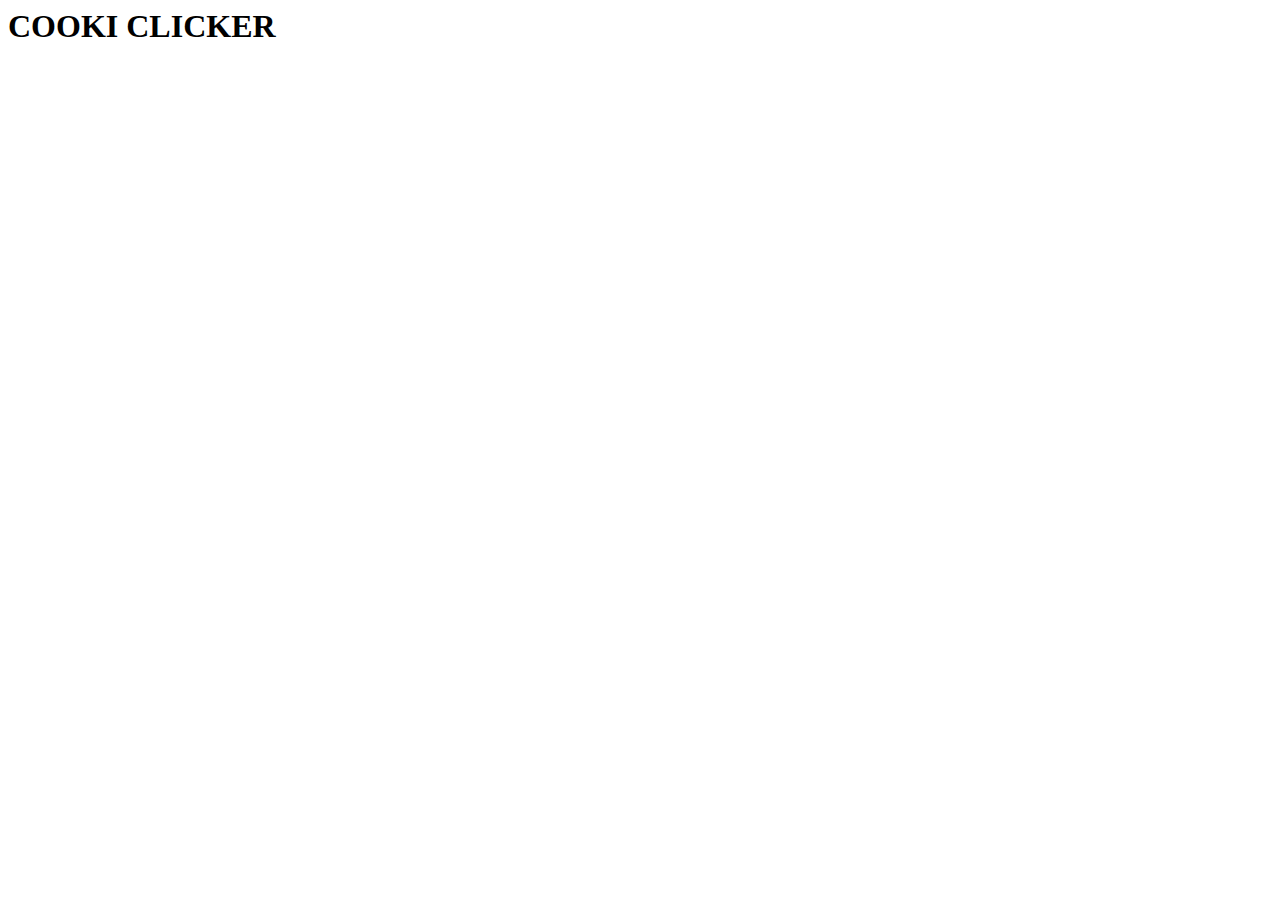
==== cookieclicker.html @ 642d2a39 "commit to link js to html thru github" ====
<html>
<head>
        <title> Cookie Clicker </title>
        
</head>

        <body>
                <h1> COOKI CLICKER </h1>
                <script src  = 
                <img src = "SFUBUTTON.png" id = "cookie"  onclick = "inc()">
                <p>Clicks: <span id = "counter">0</span></p>
        </body>





</html>
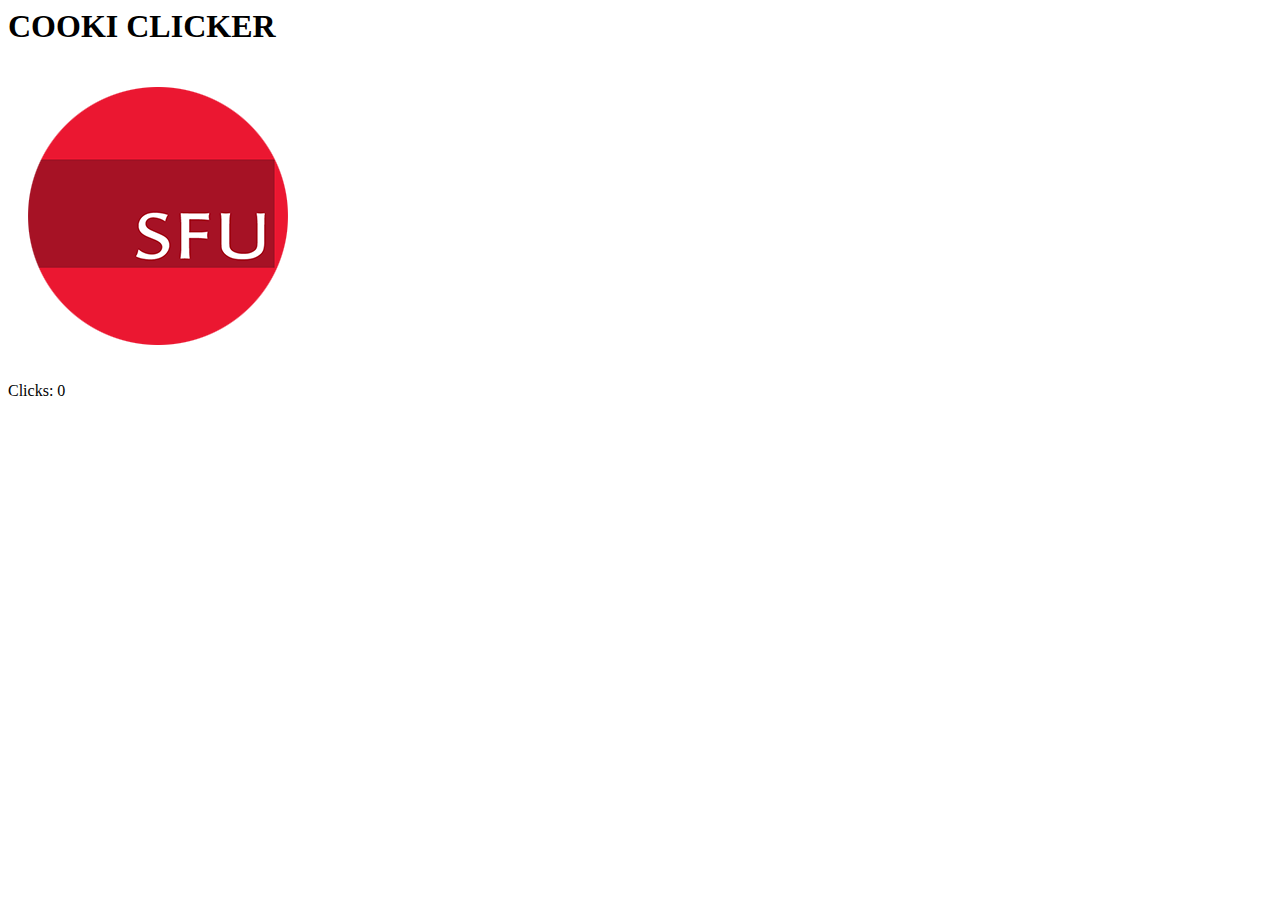
==== commit cdb3c811: "working wacky cookie clicker" ====
--- a/cookieclicker.html
+++ b/cookieclicker.html
@@ -6,7 +6,7 @@
 
         <body>
                 <h1> COOKI CLICKER </h1>
-                <script src  = 
+                <script src  = "cookiescript.js" type = "text/javascript"></script>
                 <img src = "SFUBUTTON.png" id = "cookie"  onclick = "inc()">
                 <p>Clicks: <span id = "counter">0</span></p>
         </body>
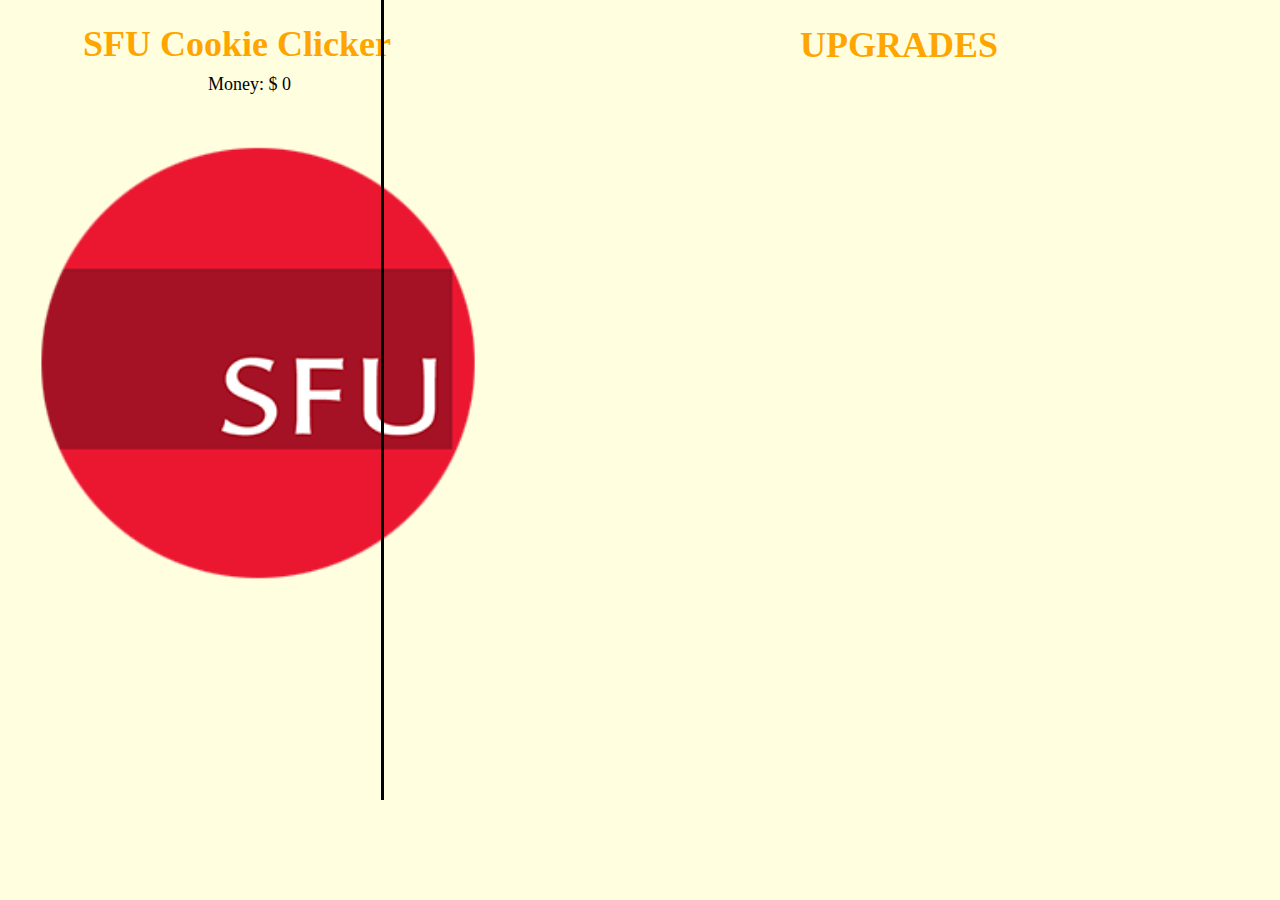
==== commit e987d611: "made it look slightly nicer" ====
--- a/cookieclicker.html
+++ b/cookieclicker.html
@@ -1,18 +1,33 @@
 <html>
 <head>
         <title> Cookie Clicker </title>
+        <link rel="stylesheet" href="style.css">
+        <script src  = "cookiescript.js" type = "text/javascript"></script>
         
 </head>
 
-        <body>
-                <h1> COOKI CLICKER </h1>
-                <script src  = "cookiescript.js" type = "text/javascript"></script>
-                <img src = "SFUBUTTON.png" id = "cookie"  onclick = "inc()">
-                <p>Clicks: <span id = "counter">0</span></p>
-        </body>
+<body>
+        <div class="sfu">
+        <h1 style = "font-family:verdana"> SFU Cookie Clicker </h1>
+        </div>
+        
 
+        <div class="vl"></div>
 
+        <div class="a">
+                <p style = "font-family:verdana" text-indent >Money: $ <span id = "counter">0</span></p>
+        </div>
+        
 
+        <div class="upgrades">
+                <h1 style = "font-family:verdana" text-indent >UPGRADES</p>
+        </div>
+        
+        <img src = "SFUBUTTON.png" id = "cookie" class="button" onclick = "inc()">
+        
+        
+                
+</body>
 
 
 </html>--- a/style.css
+++ b/style.css
@@ -0,0 +1,46 @@
+.vl {
+    border-left: 3px solid black;
+    height: 800px;
+    position: absolute;
+    left: 30%;
+    margin-left: -3px;
+    top: 0;
+  }
+
+body {
+    background: lightyellow;
+    font: 18px Arial, sans-serif;
+}
+
+
+div.sfu {
+    position: relative;
+    top: 15px;
+    left: 75px;
+    color:orange;
+}
+
+h2 {
+    color: orange;
+    text-indent:750px;
+}
+
+.button {
+    width: 500px;
+    height: 500px;
+  }
+
+div.a {
+    text-indent: 200px;
+  }
+  
+div.upgrades {
+    color: orange;
+    position: absolute;
+    top: 0px;
+    left: 800px;
+  }
+  
+  div.c {
+    text-indent: 30%;
+  }
